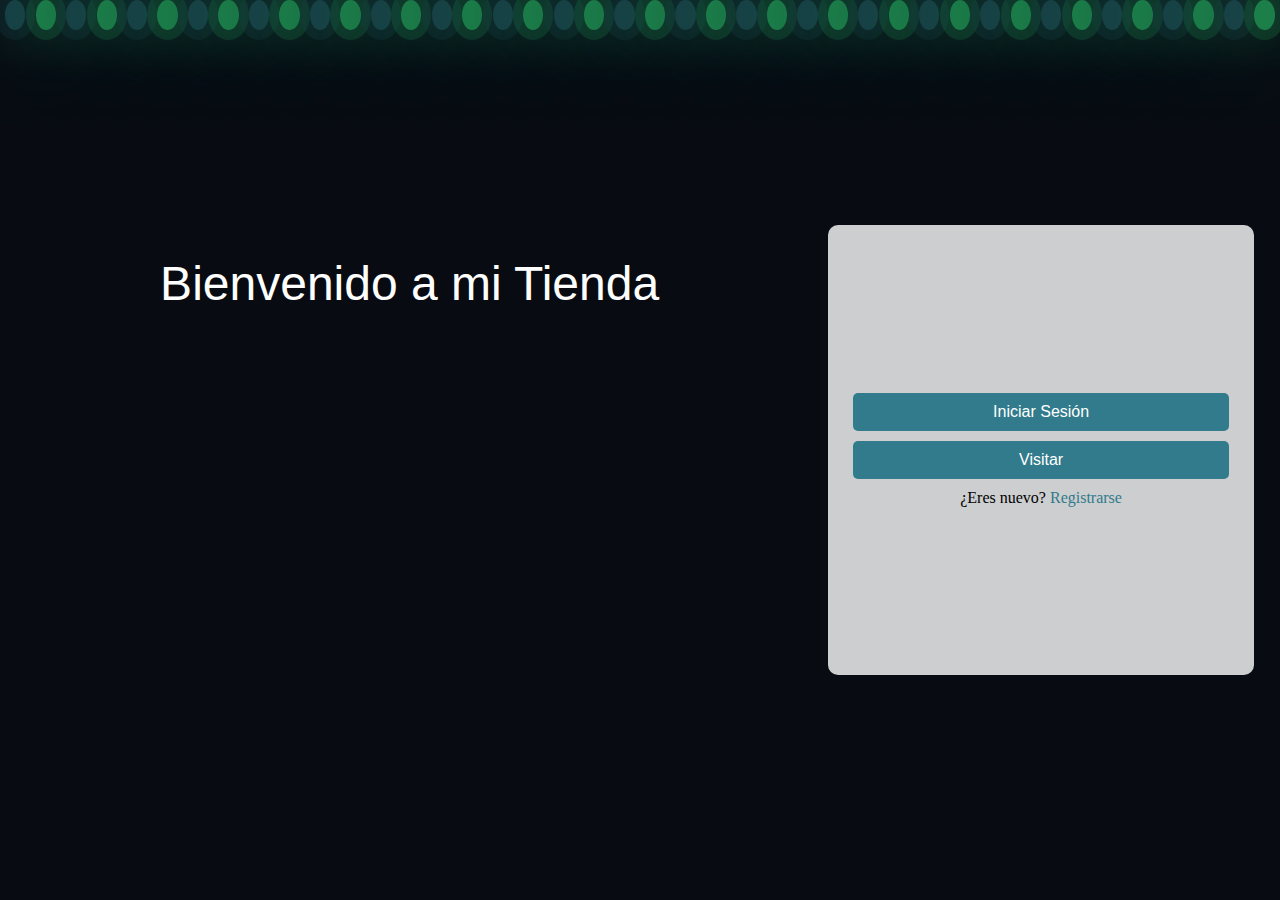
==== Front End/index.html @ cf60480d "Proyecto Final Añadido" ====
<!DOCTYPE html>
<html lang="es">
<head>
    <meta charset="UTF-8">
    <meta name="viewport" content="width=device-width, initial-scale=1.0">
    <title>Bienvenido</title>
    <link rel="stylesheet" href="css/main-page/welcome.css">
    <link rel="stylesheet" href="css/main-page/sidebar.css">
</head>
<body>
    <div class="container">
        <div class="bubbles">
            <span style="--i:11;"></span>
            <span style="--i:12;"></span>
            <span style="--i:24;"></span>
            <span style="--i:10;"></span>
            <span style="--i:14;"></span>
            <span style="--i:23;"></span>
            <span style="--i:18;"></span>
            <span style="--i:21;"></span>
            <span style="--i:15;"></span>
            <span style="--i:13;"></span>
            <span style="--i:26;"></span>
            <span style="--i:17;"></span>
            <span style="--i:13;"></span>
            <span style="--i:28;"></span>
            <span style="--i:11;"></span>
            <span style="--i:12;"></span>
            <span style="--i:24;"></span>
            <span style="--i:10;"></span>
            <span style="--i:14;"></span>
            <span style="--i:23;"></span>
            <span style="--i:18;"></span>
            <span style="--i:21;"></span>
            <span style="--i:15;"></span>
            <span style="--i:13;"></span>
            <span style="--i:26;"></span>
            <span style="--i:17;"></span>
            <span style="--i:13;"></span>
            <span style="--i:28;"></span>
            <span style="--i:11;"></span>
            <span style="--i:12;"></span>
            <span style="--i:24;"></span>
            <span style="--i:10;"></span>
            <span style="--i:14;"></span>
            <span style="--i:23;"></span>
            <span style="--i:18;"></span>
            <span style="--i:21;"></span>
            <span style="--i:15;"></span>
            <span style="--i:13;"></span>
            <span style="--i:26;"></span>
            <span style="--i:17;"></span>
            <span style="--i:13;"></span>
            <span style="--i:28;"></span>
        </div>
        <div class="overlay">
            <p>Bienvenido a mi Tienda</p>
        </div>
        <div class="sidebar">
            <button class="btn">Iniciar Sesión</button>
            <button class="btn" onclick=window.location.href="catalog.html">Visitar</button>
            <span class="new-user-text">¿Eres nuevo? <a href="#" class="register-link">Registrarse</a></span>
        </div>
    </div>
</body>
</html>
---- Front End/css/main-page/welcome.css ----
* {
    margin: 0;
    padding: 0;
    box-sizing: border-box;
}

body {
    min-height: 100vh;
    background: #111925;
}

.container {
    position: relative;
    width: 100%;
    height: 100vh;
    overflow: hidden;
}

.bubbles {
    position: relative;
    display: flex;
}

.bubbles span {
    position: relative;
    width: 30px;
    height: 30px;
    background: #317b8c;
    margin: 0 0.4%;
    border-radius: 50%;
    box-shadow: 0 0 0 10px #317b8c44,
                0 0 50px #317b8c,
                0 0 100px #317b8c;
    animation: animate 15s linear infinite;
    animation-duration: calc(60s / var(--i));
}

.bubbles span:nth-child(even) {
    background: #39ff92;
    box-shadow: 0 0 0 10px #39ff9244,
                0 0 50px #39ff92,
                0 0 100px #39ff92;
}

@keyframes animate {
    0% {
        transform: translateY(100vh) scale(0);
    }
    100% {
        transform: translateY(-10vh) scale(1);
    }
}

/* Estilo para la capa de superposición (fondo opaco) */
.overlay {
    position: absolute;
    top: 0;
    left: 0;
    width: 100%;
    height: 100%;
    background-color: rgba(0, 0, 0, 0.5); /* Fondo opaco */
    z-index: 1; /* Asegurarse de que esté detrás del texto */
}

.overlay p {
    position: absolute;
    top: 0;
    right: 0;
    width: 100%;
    height: 100%;
    display: flex;
    justify-content: center;
    align-items: flex-start;
    padding-top: 20%;
    color: #fff;
    font-size: 24px;
    text-align: center;
    font-family: Arial, sans-serif; /* Cambiar el tipo de letra */
    z-index: 2; /* Asegurarse de que esté encima del fondo opaco */
}

@media (min-width: 768px) and (max-width: 991px){
    .overlay p {
        font-size: 50px; /* Estilo para Tablets */
        text-align: center;
    }
}

@media (min-width: 992px) {
    .overlay {
        position: absolute;
        top: 0;
        left: 0;
        width: 100%;
        height: 100%;
        background-color: rgba(0, 0, 0, 0.5);
        z-index: 1;
    }
    
    .overlay p {
        position: absolute;
        top: 0;
        right: 18%;
        width: 100%;
        height: 100%;
        display: flex;
        justify-content: center;
        align-items: flex-start;
        padding-top: 20%;
        color: #fff;
        font-size: 48px;
        text-align: center;
        font-family: Arial, sans-serif;
        z-index: 2;
    }
}
---- Front End/css/main-page/sidebar.css ----
.sidebar {
    position: absolute;
    top: 40%;
    right: 10%;
    width: 80%; /* Ocupa el 80% en pantallas pequeñas */
    height: 25%;
    background-color: rgba(255, 255, 255, 0.8);
    z-index: 10;
    padding: 10px;
    display: flex;
    flex-direction: column;
    justify-content: center;
    border-radius: 10px;
}

.btn {
    background-color: #317b8c; /* Color de fondo del botón */
    color: white; /* Color del texto */
    border: none; /* Sin borde */
    border-radius: 5px; /* Bordes redondeados */
    padding: 10px; /* Espaciado interno */
    font-size: 16px; /* Tamaño de fuente */
    cursor: pointer; /* Cambiar el cursor al pasar el ratón */
    margin-bottom: 10px; /* Espacio entre botones */
    transition: background-color 0.3s; /* Transición suave para el color de fondo */
}

.btn:hover {
    background-color: #317b8c44; /* Color de fondo al pasar el ratón */
}

.new-user-text {
    text-align: center;
    font-family: inherit;
    font-size: 16px;
    color: #000;
}

.register-link {
    color: #317b8c;
    text-align: center;
    text-decoration: none;
    font-size: 16px;
    margin-top: 10px;
}

.register-link:hover {
    text-decoration: underline;
}

/* Estilos responsivos */
@media (min-width: 768px) {
    .sidebar {
        width: 60%;
        right: 20%;
        padding: 20px;
    }
}

@media (min-width: 992px) {
    .sidebar {
        width: 33.33%;
        height: 50%;
        padding: 2%;
        top: 25%;
        right: 2%;
    }
}
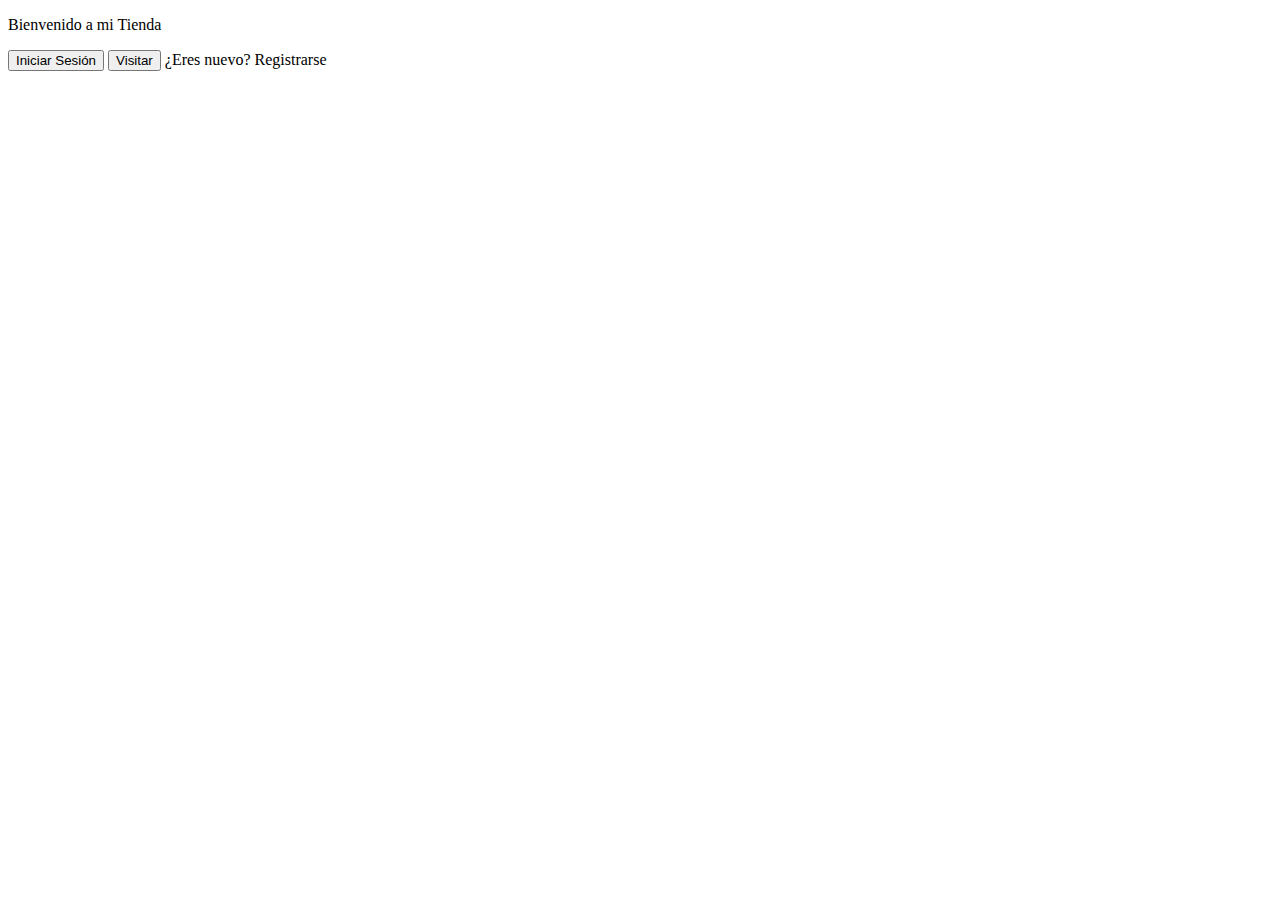
==== commit 9a591ffe: "Changes added" ====
--- a/Front End/index.html
+++ b/Front End/index.html
@@ -57,9 +57,9 @@
             <p>Bienvenido a mi Tienda</p>
         </div>
         <div class="sidebar">
-            <button class="btn">Iniciar Sesión</button>
-            <button class="btn" onclick=window.location.href="catalog.html">Visitar</button>
-            <span class="new-user-text">¿Eres nuevo? <a href="#" class="register-link">Registrarse</a></span>
+            <button class="btn" onclick="window.location.href='login.html'">Iniciar Sesión</button>
+            <button class="btn" onclick="window.location.href='catalog.html'">Visitar</button>
+            <span class="new-user-text">¿Eres nuevo? <a onclick="window.location.href='signup.html'" class="register-link">Registrarse</a></span>
         </div>
     </div>
 </body>
